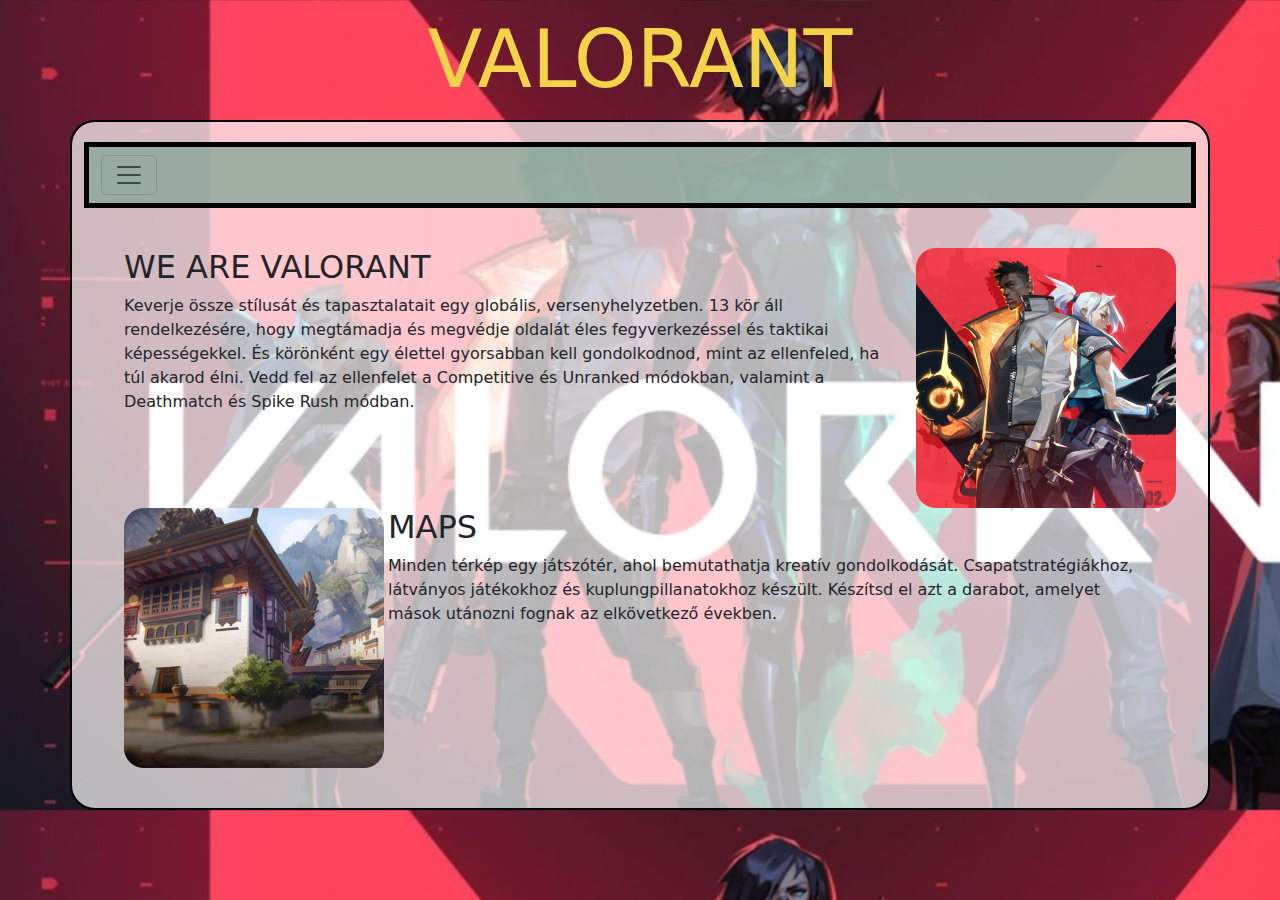
==== index.html @ f8e1b11a "version 2" ====
<!DOCTYPE html>
<html lang="hu">
<head>
    <meta charset="UTF-8">
    <meta http-equiv="X-UA-Compatible" content="IE=edge">
    <meta name="viewport" content="width=device-width, initial-scale=1.0">
    <link href="https://cdn.jsdelivr.net/npm/bootstrap@5.1.3/dist/css/bootstrap.min.css" rel="stylesheet">
    <link href="styles.css" rel="stylesheet">
    <title>VALORANT</title>
</head>
<body>
    <header>VALORANT</header>
    <div class="container">
        <nav class="navbar">
            <div class="container-fluid">
              <button class="navbar-toggler" type="button" data-bs-toggle="collapse" data-bs-target="#mynavbar">
                <span class="navbar-toggler-icon"></span>
              </button>
              <div class="collapse navbar-collapse" id="mynavbar">
                <ul class="navbar-nav mx-auto">
                  <li class="nav-item">
                    <a class="nav-link" href="javascript:void(0)">HOME</a>
                  </li>
                  <li class="nav-item">
                    <a class="nav-link" href="agents.html">AGENTS</a>
                  </li>
                  <li class="nav-item">
                    <a class="nav-link" href="javascript:void(0)">SIGN UP</a>
                  </li>
                </ul>
              </div>
            </div>
        </nav>
    <div class="row">
        <div class="col-xxl-9 col-xl-9 col-lg-8 col-md-7 col-sm-12">
            <h2>WE ARE VALORANT</h2>
            <p>Keverje össze stílusát és tapasztalatait egy globális, versenyhelyzetben. 13 kör áll rendelkezésére, hogy megtámadja és megvédje oldalát éles fegyverkezéssel és taktikai képességekkel. És körönként egy élettel gyorsabban kell gondolkodnod, mint az ellenfeled, ha túl akarod élni. Vedd fel az ellenfelet a Competitive és Unranked módokban, valamint a Deathmatch és Spike Rush módban.</p>
        </div>
        <div class="col-xxl-3 col-xl-3 col-lg-4 col-md-5 col-sm-12">
            <img src="kepek/home1.png" alt="wearevalorant" title="wearevalorant" id="job" class="kepek">
        </div>
        <div class="col.xxl-3 col-xl-3 col-lg-4 col-md-5 col-sm-12">
            <img src="kepek/home2.png" alt="maps" title="maps" id="bal" class="kepek">
        </div>
        <div class="col-xxl-9 col-xl-9 col-lg-8 col-md-7 col-sm-12">
            <h2>MAPS</h2>
            <p> Minden térkép egy játszótér, ahol bemutathatja kreatív gondolkodását. Csapatstratégiákhoz, látványos játékokhoz és kuplungpillanatokhoz készült. Készítsd el azt a darabot, amelyet mások utánozni fognak az elkövetkező években.</p>
        </div>
    </div>
    </div>
    <script src="https://cdn.jsdelivr.net/npm/bootstrap@5.1.3/dist/js/bootstrap.bundle.min.js"></script>
</body>
</html>
---- styles.css ----
body{
    background-image: url(kepek/background.jpg);
    background-size: cover;
}

header{
    color: rgb(242, 211, 73);
    font-size: 500%;
    text-align: center;
}

.container{
    margin: auto;
    background-color: rgba(255, 255, 255, 0.7);
    border-radius: 25px;
    padding-top: 20px;
    border: 2px solid black
}

nav{
    background-color: rgba(138, 168, 153, 0.8);
    border: 5px solid black;
}

nav ul li a{
    color: brown !important; 
    border: 2px solid black;
}

.kepek{
    height: auto;
}

.row{
    padding: 40px;
}

.card{
    background-color: rgb(138, 168, 153);
    width: 20em;
    height: 20em;
}

.card-title{
    color: rgb(92, 110, 88);
    text-align: center;
}
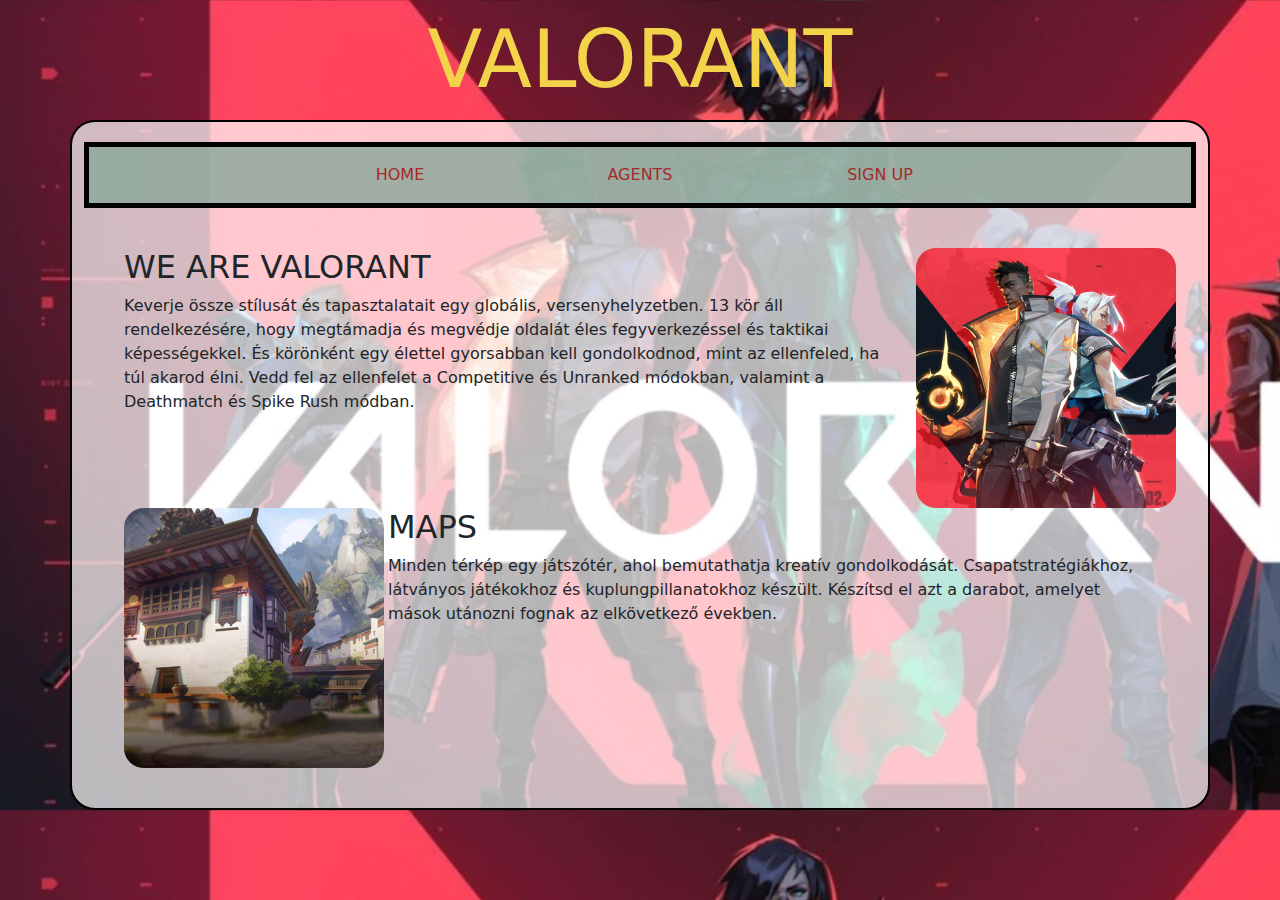
==== commit e20b50b6: "Add files via upload" ====
--- a/index.html
+++ b/index.html
@@ -1,53 +1,53 @@
-<!DOCTYPE html>
-<html lang="hu">
-<head>
-    <meta charset="UTF-8">
-    <meta http-equiv="X-UA-Compatible" content="IE=edge">
-    <meta name="viewport" content="width=device-width, initial-scale=1.0">
-    <link href="https://cdn.jsdelivr.net/npm/bootstrap@5.1.3/dist/css/bootstrap.min.css" rel="stylesheet">
-    <link href="styles.css" rel="stylesheet">
-    <title>VALORANT</title>
-</head>
-<body>
-    <header>VALORANT</header>
-    <div class="container">
-        <nav class="navbar">
-            <div class="container-fluid">
-              <button class="navbar-toggler" type="button" data-bs-toggle="collapse" data-bs-target="#mynavbar">
-                <span class="navbar-toggler-icon"></span>
-              </button>
-              <div class="collapse navbar-collapse" id="mynavbar">
-                <ul class="navbar-nav mx-auto">
-                  <li class="nav-item">
-                    <a class="nav-link" href="javascript:void(0)">HOME</a>
-                  </li>
-                  <li class="nav-item">
-                    <a class="nav-link" href="agents.html">AGENTS</a>
-                  </li>
-                  <li class="nav-item">
-                    <a class="nav-link" href="javascript:void(0)">SIGN UP</a>
-                  </li>
-                </ul>
-              </div>
-            </div>
-        </nav>
-    <div class="row">
-        <div class="col-xxl-9 col-xl-9 col-lg-8 col-md-7 col-sm-12">
-            <h2>WE ARE VALORANT</h2>
-            <p>Keverje össze stílusát és tapasztalatait egy globális, versenyhelyzetben. 13 kör áll rendelkezésére, hogy megtámadja és megvédje oldalát éles fegyverkezéssel és taktikai képességekkel. És körönként egy élettel gyorsabban kell gondolkodnod, mint az ellenfeled, ha túl akarod élni. Vedd fel az ellenfelet a Competitive és Unranked módokban, valamint a Deathmatch és Spike Rush módban.</p>
-        </div>
-        <div class="col-xxl-3 col-xl-3 col-lg-4 col-md-5 col-sm-12">
-            <img src="kepek/home1.png" alt="wearevalorant" title="wearevalorant" id="job" class="kepek">
-        </div>
-        <div class="col.xxl-3 col-xl-3 col-lg-4 col-md-5 col-sm-12">
-            <img src="kepek/home2.png" alt="maps" title="maps" id="bal" class="kepek">
-        </div>
-        <div class="col-xxl-9 col-xl-9 col-lg-8 col-md-7 col-sm-12">
-            <h2>MAPS</h2>
-            <p> Minden térkép egy játszótér, ahol bemutathatja kreatív gondolkodását. Csapatstratégiákhoz, látványos játékokhoz és kuplungpillanatokhoz készült. Készítsd el azt a darabot, amelyet mások utánozni fognak az elkövetkező években.</p>
-        </div>
-    </div>
-    </div>
-    <script src="https://cdn.jsdelivr.net/npm/bootstrap@5.1.3/dist/js/bootstrap.bundle.min.js"></script>
-</body>
+<!DOCTYPE html>
+<html lang="hu">
+<head>
+    <meta charset="UTF-8">
+    <meta http-equiv="X-UA-Compatible" content="IE=edge">
+    <meta name="viewport" content="width=device-width, initial-scale=1.0">
+    <link href="https://cdn.jsdelivr.net/npm/bootstrap@5.1.3/dist/css/bootstrap.min.css" rel="stylesheet">
+    <link href="styles.css" rel="stylesheet">
+    <title>VALORANT</title>
+</head>
+<body>
+    <header>VALORANT</header>
+    <div class="container">
+        <nav class="navbar navbar-expand-lg navbar-dark">
+            <div class="container-fluid">
+              <button class="navbar-toggler" type="button" data-bs-toggle="collapse" data-bs-target="#mynavbar">
+                <span class="navbar-toggler-icon"></span>
+              </button>
+              <div class="collapse navbar-collapse" id="mynavbar">
+                <ul class="navbar-nav mx-auto">
+                  <li class="nav-item">
+                    <a class="nav-link" href="javascript:void(0)">HOME</a>
+                  </li>
+                  <li class="nav-item">
+                    <a class="nav-link" href="agents.html">AGENTS</a>
+                  </li>
+                  <li class="nav-item">
+                    <a class="nav-link" href="signup.html">SIGN UP</a>
+                  </li>
+                </ul>
+              </div>
+            </div>
+        </nav>
+    <div class="row">
+        <div class="col-xxl-9 col-xl-9 col-lg-8 col-md-7 col-sm-12">
+            <h2>WE ARE VALORANT</h2>
+            <p>Keverje össze stílusát és tapasztalatait egy globális, versenyhelyzetben. 13 kör áll rendelkezésére, hogy megtámadja és megvédje oldalát éles fegyverkezéssel és taktikai képességekkel. És körönként egy élettel gyorsabban kell gondolkodnod, mint az ellenfeled, ha túl akarod élni. Vedd fel az ellenfelet a Competitive és Unranked módokban, valamint a Deathmatch és Spike Rush módban.</p>
+        </div>
+        <div class="col-xxl-3 col-xl-3 col-lg-4 col-md-5 col-sm-12">
+            <img src="kepek/home1.png" alt="wearevalorant" title="wearevalorant" id="job" class="kepek">
+        </div>
+        <div class="col.xxl-3 col-xl-3 col-lg-4 col-md-5 col-sm-12">
+            <img src="kepek/home2.png" alt="maps" title="maps" id="bal" class="kepek">
+        </div>
+        <div class="col-xxl-9 col-xl-9 col-lg-8 col-md-7 col-sm-12">
+            <h2>MAPS</h2>
+            <p> Minden térkép egy játszótér, ahol bemutathatja kreatív gondolkodását. Csapatstratégiákhoz, látványos játékokhoz és kuplungpillanatokhoz készült. Készítsd el azt a darabot, amelyet mások utánozni fognak az elkövetkező években.</p>
+        </div>
+    </div>
+    </div>
+    <script src="https://cdn.jsdelivr.net/npm/bootstrap@5.1.3/dist/js/bootstrap.bundle.min.js"></script>
+</body>
 </html>--- a/styles.css
+++ b/styles.css
@@ -1,47 +1,59 @@
-body{
-    background-image: url(kepek/background.jpg);
-    background-size: cover;
-}
-
-header{
-    color: rgb(242, 211, 73);
-    font-size: 500%;
-    text-align: center;
-}
-
-.container{
-    margin: auto;
-    background-color: rgba(255, 255, 255, 0.7);
-    border-radius: 25px;
-    padding-top: 20px;
-    border: 2px solid black
-}
-
-nav{
-    background-color: rgba(138, 168, 153, 0.8);
-    border: 5px solid black;
-}
-
-nav ul li a{
-    color: brown !important; 
-    border: 2px solid black;
-}
-
-.kepek{
-    height: auto;
-}
-
-.row{
-    padding: 40px;
-}
-
-.card{
-    background-color: rgb(138, 168, 153);
-    width: 20em;
-    height: 20em;
-}
-
-.card-title{
-    color: rgb(92, 110, 88);
-    text-align: center;
+body{
+    background-image: url(kepek/background.jpg);
+    background-size: cover;
+}
+
+header{
+    color: rgb(242, 211, 73);
+    font-size: 500%;
+    text-align: center;
+}
+
+.container{
+    margin: auto;
+    background-color: rgba(255, 255, 255, 0.7);
+    border-radius: 25px;
+    padding-top: 20px;
+    border: 2px solid black
+}
+
+nav{
+    background-color: rgba(138, 168, 153, 0.8);
+    border: 5px solid black;
+}
+
+nav ul li{
+    text-align: center;
+    width: 15em;
+}
+
+nav ul li a{
+    color: brown !important; 
+    border: 2px solid black;
+    transition: 1s;
+}
+
+nav ul li a:hover{
+    background-color: rgb(242, 211, 73);
+    font-weight: bold;
+}
+
+.kepek{
+    height: auto;
+}
+
+.row{
+    padding: 40px;
+}
+
+.card{
+    background-color: rgb(138, 168, 153);
+    width: 20em;
+    height: 20em;
+    margin-bottom: 3em;
+}
+
+.card-title{
+    color: rgb(92, 110, 88);
+    text-align: center;
 }